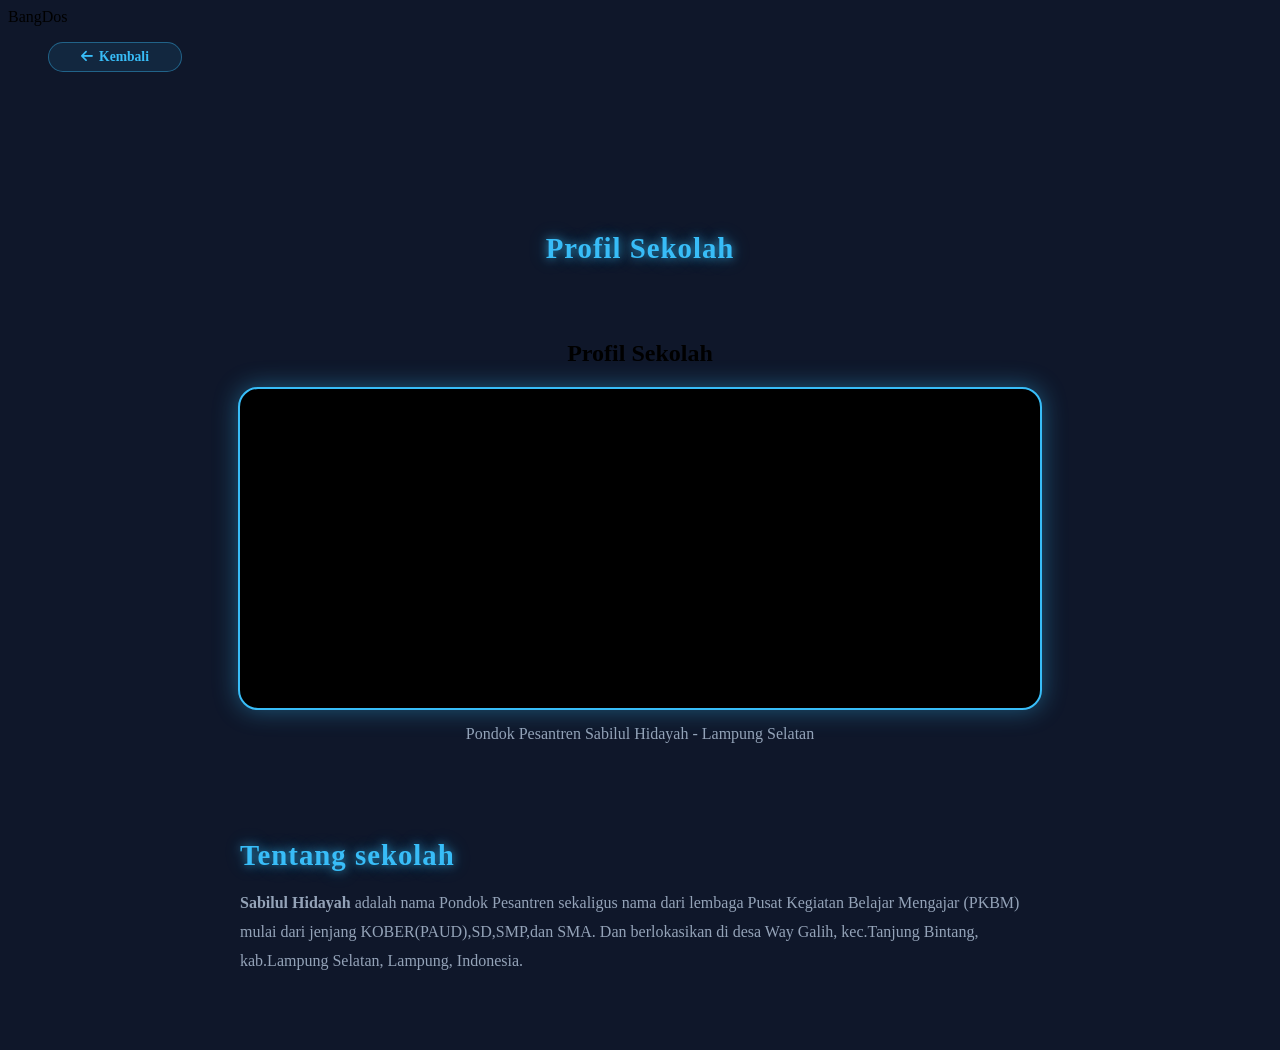
==== pkbm.html @ c38500df "Add files via upload" ====
<!DOCTYPE html>
<html lang="id">
<head>
    <meta charset="UTF-8">
    <meta name="viewport" content="width=device-width, initial-scale=1.0">
    <title>Detail Sekolah | Bang Dos</title>
    <link rel="stylesheet" href="pkbm.css">
    <link rel="stylesheet" href="https://cdnjs.cloudflare.com/ajax/libs/font-awesome/6.0.0/css/all.min.css">
</head>
<body style="background-color: #0f172a;">

    <nav>
        <div class="logo">Bang<span>Dos</span></div>
        <ul>
                <a href="about.html" class="back-btn">
                    <i class="fas fa-arrow-left"></i>
                    <span>Kembali</span>
                </a>
        </ul>
    </nav>

    <section class="pkbm-page" style="padding: 120px 10% 50px; text-align: center;">
        <h2 class="bright-title">Profil <span class="highlight">Sekolah</span></h2>
        
        <div class="video-section" style="text-align: center; padding: 40px 20px;">
    <h2 style="margin-bottom: 20px;">Profil <span class="highlight">Sekolah</span></h2>
    
    <div class="video-container">
        <iframe 
    width="560" 
    height="315" 
    src="https://www.youtube.com/embed/aypaP26HYu4" 
    frameborder="0" 
    allowfullscreen>
</iframe>
    </div>
    
    <p style="margin-top: 15px; color: #94a3b8;">Pondok Pesantren Sabilul Hidayah - Lampung Selatan</p>
</div>

        <div class="school-desc" style="margin-top: 40px; text-align: left; max-width: 800px; margin-inline: auto;">
            <h3 class="bright-title">Tentang sekolah</h3>
            <p class="bright-text"></p>
            <p style="color: #94a3b8; line-height: 1.8;">
                <strong>Sabilul Hidayah</strong> adalah nama Pondok Pesantren sekaligus nama dari lembaga Pusat Kegiatan Belajar Mengajar (PKBM) mulai dari jenjang KOBER(PAUD),SD,SMP,dan SMA. Dan berlokasikan di desa Way Galih, kec.Tanjung Bintang, kab.Lampung Selatan, Lampung, Indonesia.
            </p>
        </div>
    </section>

</body>
</html>
---- pkbm.css ----
/* Style untuk kata 'lihat' agar terang */
.view-link {
    color: #38bdf8;
    text-decoration: none;
    font-weight: bold;
    font-size: 0.9rem;
    margin-left: 5px;
    padding: 2px 8px;
    background: rgba(56, 189, 248, 0.1);
    border-radius: 4px;
    transition: 0.3s;
}

.view-link:hover {
    background: #38bdf8;
    color: #0f172a;
    box-shadow: 0 0 10px rgba(56, 189, 248, 0.5);
}

.back-btn {
    display: flex;
    align-items: center;
    justify-content: center; /* Tulisan & ikon di tengah */
    gap: 6px;
    
    /* Ukuran Kapsul Fixed */
    width: fit-content; /* Mengikuti lebar konten, bukan lebar layar */
    min-width: 100px;   /* Lebar minimal agar tidak terlalu sempit */
    padding: 6px 16px;  /* Padding atas-bawah dan kiri-kanan */
    
    background: rgba(56, 189, 248, 0.1);
    border-radius: 50px; /* Membuat bentuk kapsul sempurna */
    border: 1px solid rgba(56, 189, 248, 0.4);
    
    color: #38bdf8 !important;
    font-size: 0.85rem;
    font-weight: 600;
    text-decoration: none;
    transition: all 0.3s ease;
}



/* Container Video agar responsif */
/* Container Utama Video */
.video-container {
    position: relative;
    max-width: 800px; /* Lebar maksimal di laptop */
    margin: 0 auto;
    border-radius: 20px;
    overflow: hidden;
    border: 2px solid #38bdf8; /* Garis biru neon */
    box-shadow: 0 0 25px rgba(56, 189, 248, 0.4); /* Efek menyala */
    background: #000;
}

/* Responsif untuk HP */
@media screen and (max-width: 768px) {
    .video-container {
        max-width: 100%;
    }
    
    .video-container iframe {
        height: 250px; /* Di HP tingginya otomatis mengecil */
    }
}

/* Membuat Judul (H3) Sangat Terang */
.bright-title {
    color: #38bdf8; /* Warna biru cerah */
    font-size: 1.8rem;
    font-weight: 800;
    margin-bottom: 15px;
    
    /* Efek Glow */
    text-shadow: 0 0 10px rgba(56, 189, 248, 0.7), 
                 0 0 20px rgba(56, 189, 248, 0.3);
    letter-spacing: 1px;
}

/* Membuat Teks Deskripsi (P) Lebih Jelas dan Terang */
.bright-text {
    color: #f8fafc; /* Warna putih tulang agar tidak sakit di mata */
    font-size: 1.1rem;
    line-height: 1.8;
    
    /* Memberikan sedikit efek 'clean' di atas background gelap */
    text-shadow: 0px 1px 2px rgba(0, 0, 0, 0.5);
}

/* Jika ingin kata-kata tertentu di dalam teks sangat menyala */
.bright-text strong {
    color: #34d399; /* Warna hijau cerah untuk poin penting */
    text-shadow: 0 0 5px rgba(52, 211, 153, 0.5);
}

@media (max-width: 768px) {
    .video-container iframe {
        height: 250px; /* Ukuran lebih kecil untuk HP */
    }
}
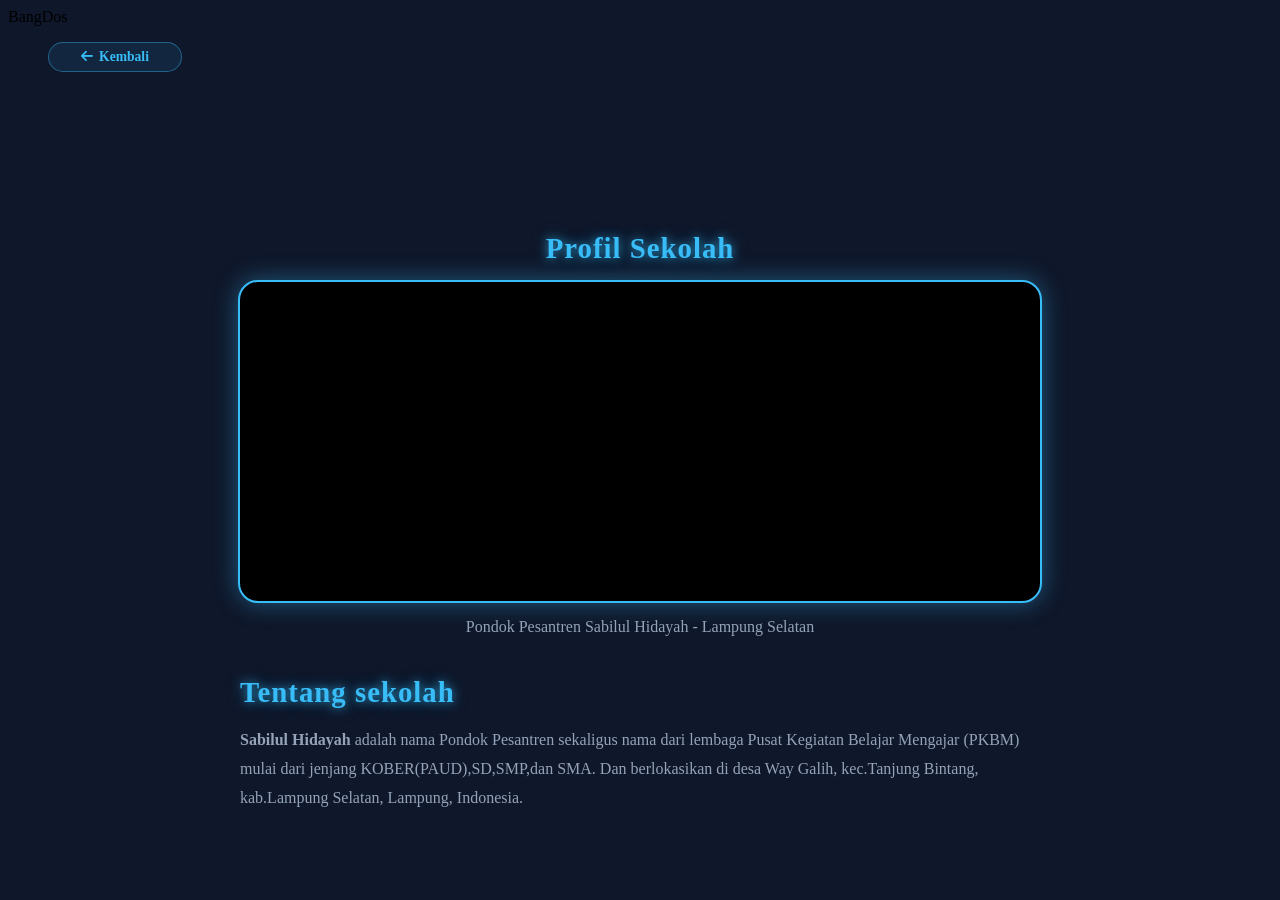
==== commit 753c45b8: "Update pkbm.html" ====
--- a/pkbm.html
+++ b/pkbm.html
@@ -12,7 +12,7 @@
     <nav>
         <div class="logo">Bang<span>Dos</span></div>
         <ul>
-                <a href="about.html" class="back-btn">
+                <a href="index.html" class="back-btn">
                     <i class="fas fa-arrow-left"></i>
                     <span>Kembali</span>
                 </a>
@@ -22,9 +22,6 @@
     <section class="pkbm-page" style="padding: 120px 10% 50px; text-align: center;">
         <h2 class="bright-title">Profil <span class="highlight">Sekolah</span></h2>
         
-        <div class="video-section" style="text-align: center; padding: 40px 20px;">
-    <h2 style="margin-bottom: 20px;">Profil <span class="highlight">Sekolah</span></h2>
-    
     <div class="video-container">
         <iframe 
     width="560" 
@@ -48,4 +45,4 @@
     </section>
 
 </body>
-</html>+</html>
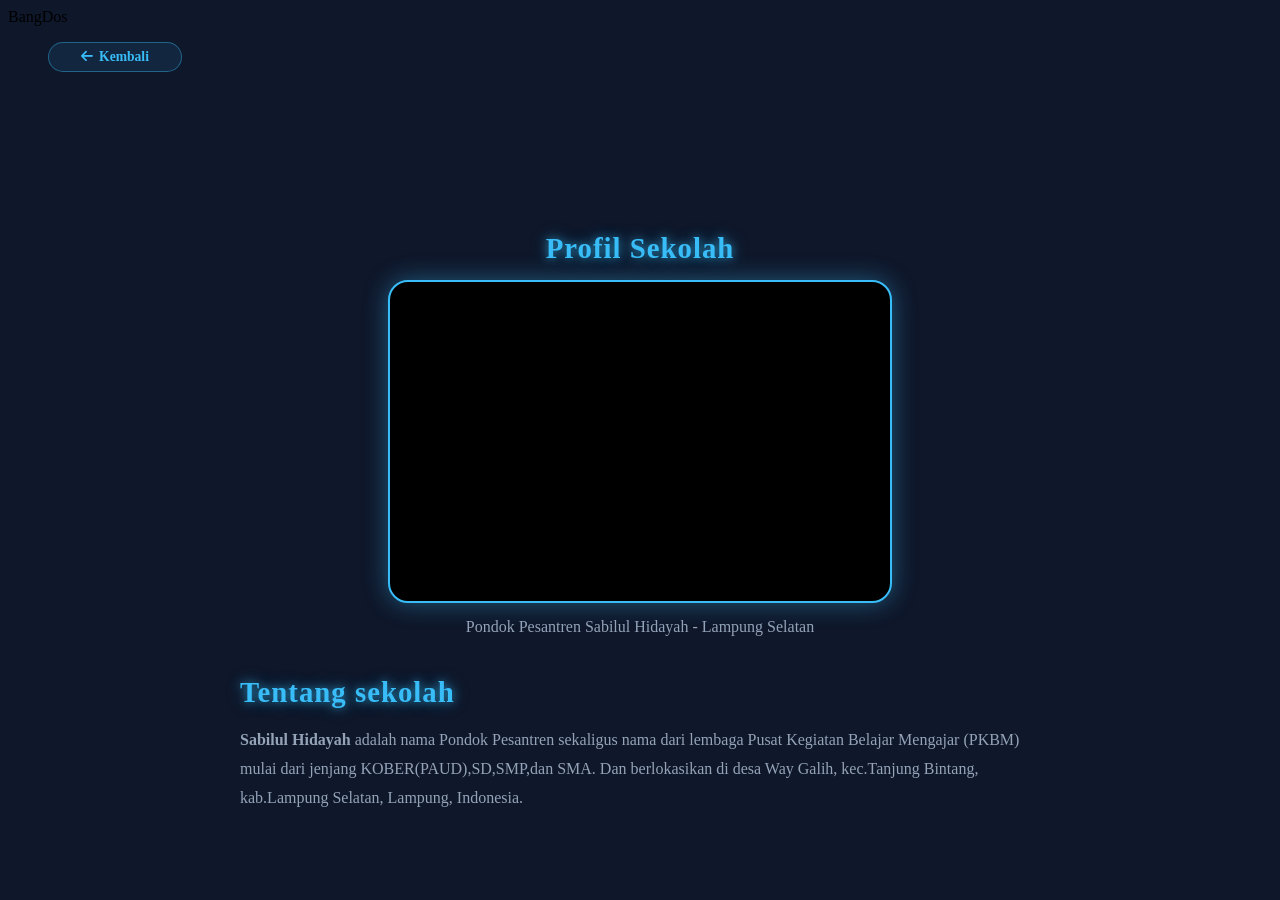
==== commit 65b2c139: "Update pkbm.html" ====
--- a/pkbm.html
+++ b/pkbm.html
@@ -22,6 +22,7 @@
     <section class="pkbm-page" style="padding: 120px 10% 50px; text-align: center;">
         <h2 class="bright-title">Profil <span class="highlight">Sekolah</span></h2>
         
+
     <div class="video-container">
         <iframe 
     width="560" 
--- a/pkbm.css
+++ b/pkbm.css
@@ -45,7 +45,7 @@
 /* Container Utama Video */
 .video-container {
     position: relative;
-    max-width: 800px; /* Lebar maksimal di laptop */
+    max-width: 500px; /* Lebar maksimal di laptop */
     margin: 0 auto;
     border-radius: 20px;
     overflow: hidden;
@@ -98,4 +98,4 @@
     .video-container iframe {
         height: 250px; /* Ukuran lebih kecil untuk HP */
     }
-}+}
